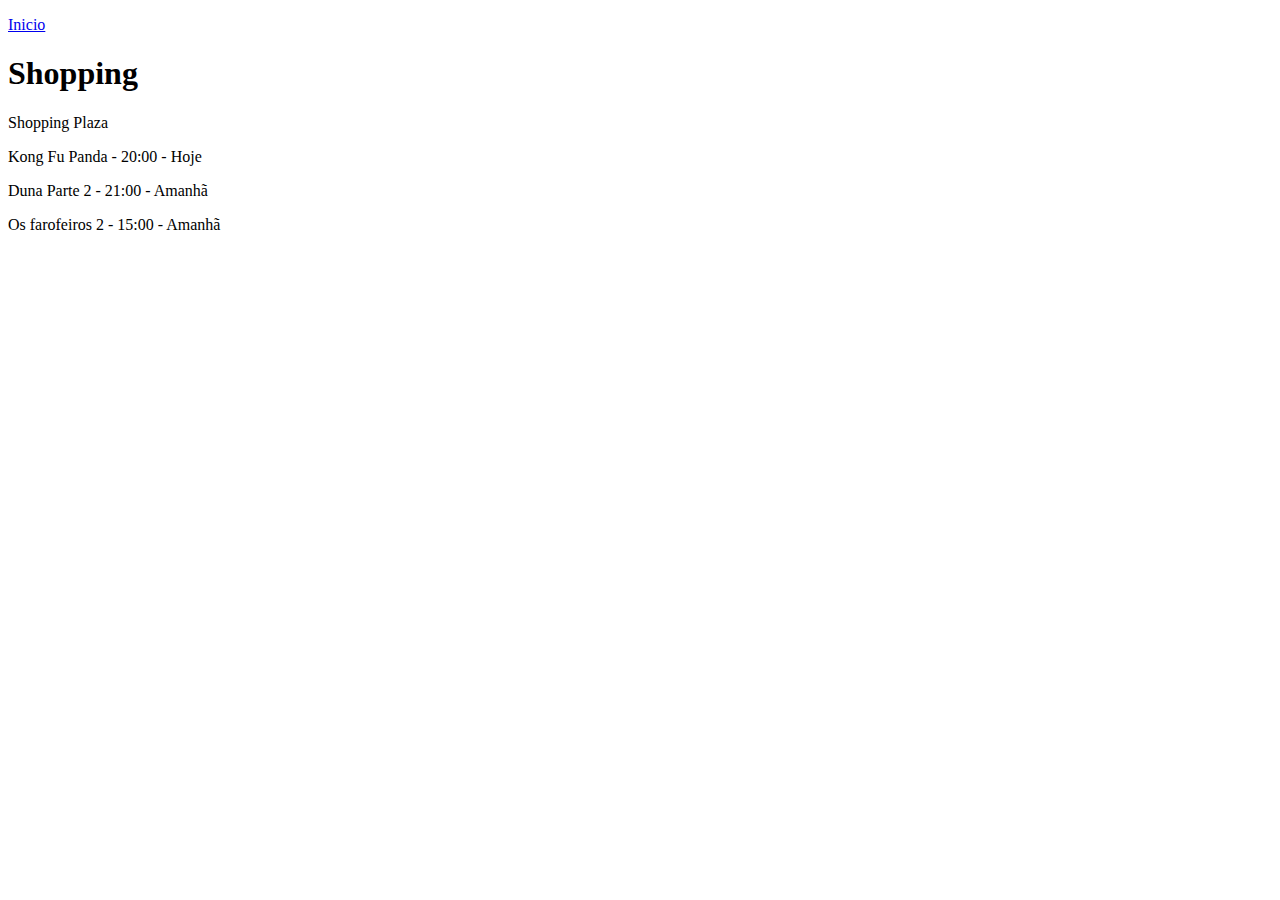
==== shoppings/plaza.html @ 1a25df28 "topico1" ====
<!DOCTYPE html>
<html lang="pt-br">
<head>
    <meta charset="UTF-8">
    <meta name="viewport" content="width=device-width, initial-scale=1.0">
    <link rel="stylesheet" href="style.css">
    <title>shopping</title>
</head>
<body>
    <p><a href="/index.html">Inicio</a></p>
    <h1>Shopping</h1>

    <p>Shopping Plaza</p>
    <p class="dark">Kong Fu Panda - 20:00 - Hoje</p>
    <p class="blue"> Duna Parte 2 - 21:00 - Amanhã</p>
    <p class="blue">Os farofeiros 2 - 15:00 - Amanhã</p>

</body>
</html>
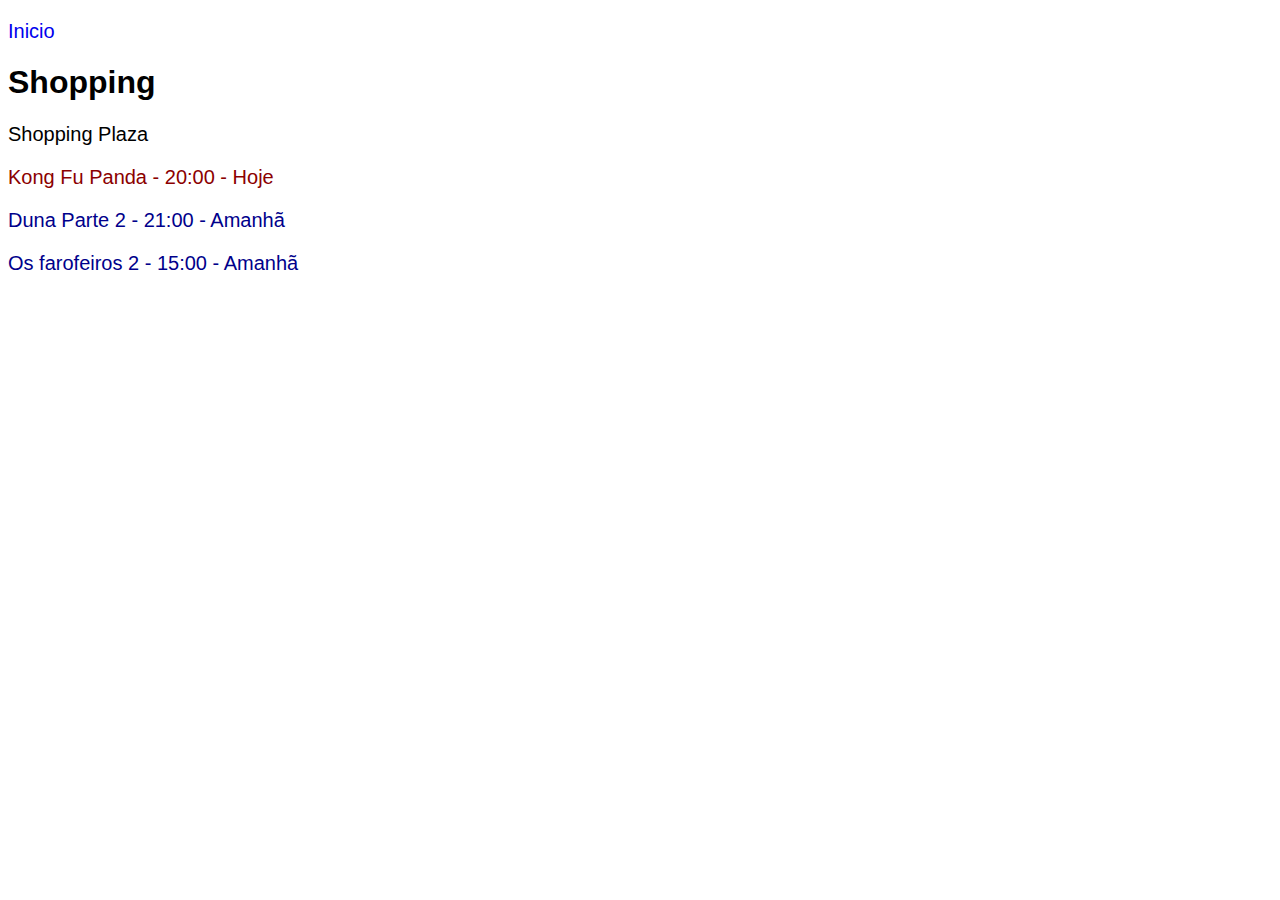
==== commit a6612456: "finalizaçao do projeto" ====
--- a/shoppings/plaza.html
+++ b/shoppings/plaza.html
@@ -3,7 +3,7 @@
 <head>
     <meta charset="UTF-8">
     <meta name="viewport" content="width=device-width, initial-scale=1.0">
-    <link rel="stylesheet" href="style.css">
+    <link rel="stylesheet" href="/css/style.css">
     <title>shopping</title>
 </head>
 <body>
--- a/css/style.css
+++ b/css/style.css
@@ -0,0 +1,18 @@
+.dark{
+    color: darkred
+}
+.blue{
+    color: darkblue;
+}
+a{
+    text-decoration: none;
+}
+h2 a{
+     color: seagreen;
+}
+p {
+   font-size: 20px;
+}
+h1,a,p{
+    font-family: Arial;
+}